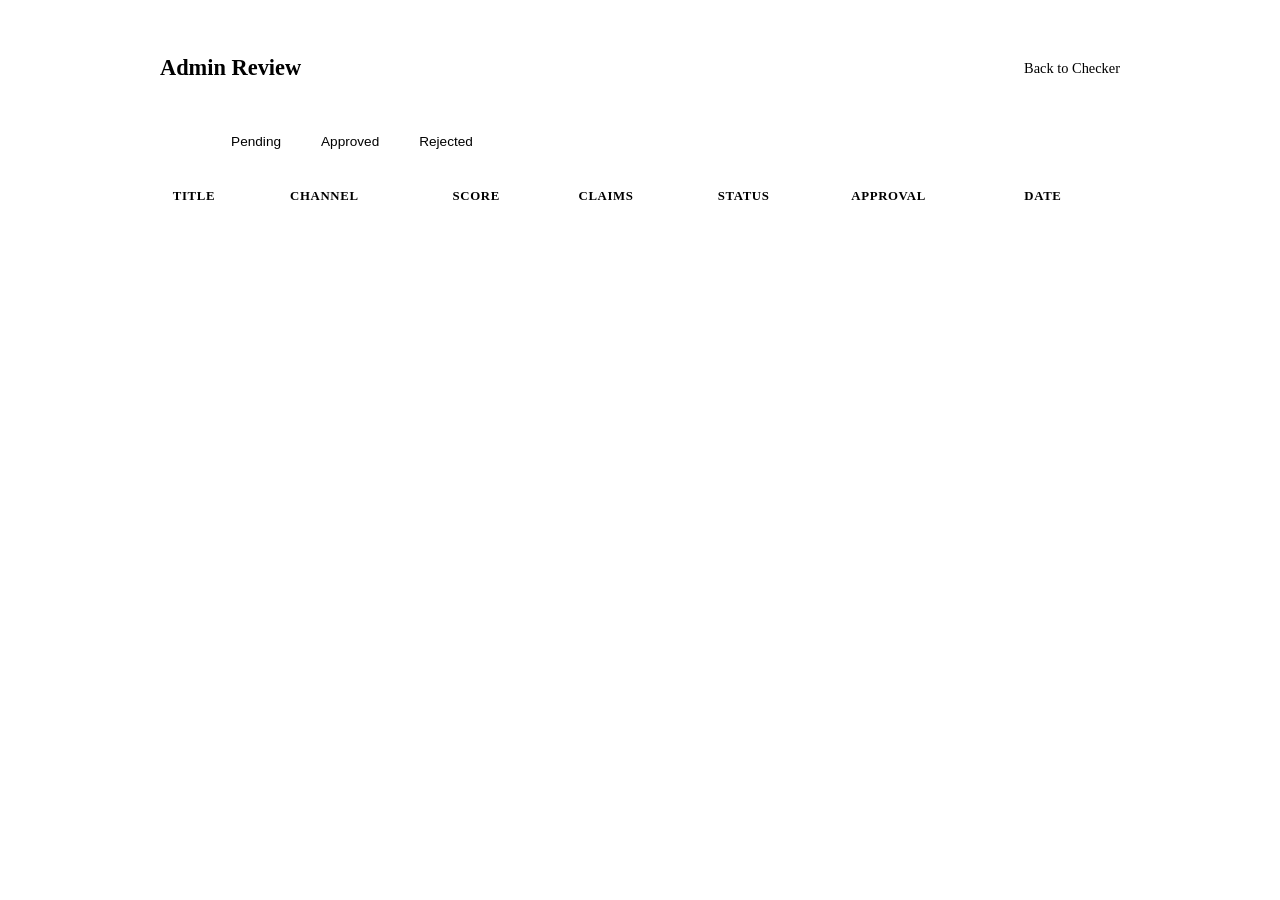
==== frontend/admin.html @ b558b1b9 "youtube-fact-checker - FastAPI backend with transcript extraction, claim extraction, and fact-checki" ====
<!DOCTYPE html>
<html lang="en">
<head>
  <meta charset="UTF-8">
  <meta name="viewport" content="width=device-width, initial-scale=1.0">
  <title>Admin — YouTube Fact Checker</title>
  <link rel="stylesheet" href="/styles.css">
  <style>
    .admin-container { max-width: 960px; margin: 0 auto; padding: 2rem 1.5rem; }

    .admin-header { display: flex; justify-content: space-between; align-items: center; margin-bottom: 2rem; }
    .admin-header h1 { font-size: 1.4rem; font-weight: 700; }
    .back-link { color: var(--accent); text-decoration: none; font-size: 0.9rem; }
    .back-link:hover { text-decoration: underline; }

    /* Filter tabs */
    .tab-bar { display: flex; gap: 0.5rem; margin-bottom: 1.5rem; }
    .tab-btn {
      background: var(--surface); color: var(--text-muted); border: 1px solid var(--border);
      border-radius: 20px; padding: 0.4rem 1rem; font-size: 0.85rem; cursor: pointer;
    }
    .tab-btn.active { background: var(--accent); color: white; border-color: var(--accent); }

    /* Video table */
    .video-table { width: 100%; border-collapse: collapse; }
    .video-table th {
      text-align: left; padding: 0.6rem 0.8rem; font-size: 0.8rem; color: var(--text-muted);
      border-bottom: 1px solid var(--border); text-transform: uppercase; letter-spacing: 0.05em;
    }
    .video-table td {
      padding: 0.8rem; border-bottom: 1px solid var(--border); font-size: 0.9rem; cursor: pointer;
    }
    .video-table tr:hover td { background: var(--surface); }

    .status-badge {
      display: inline-block; padding: 0.15rem 0.5rem; border-radius: 4px;
      font-size: 0.75rem; font-weight: 600; text-transform: uppercase;
    }
    .status-pending { background: rgba(255,165,2,0.15); color: var(--yellow); }
    .status-approved { background: rgba(46,213,115,0.15); color: var(--green); }
    .status-rejected { background: rgba(255,71,87,0.15); color: var(--red); }
    .status-processing { background: rgba(108,99,255,0.15); color: var(--accent); }
    .status-failed { background: rgba(255,71,87,0.15); color: var(--red); }
    .status-completed { background: rgba(46,213,115,0.15); color: var(--green); }

    /* Detail view */
    .detail-back { background: none; border: none; color: var(--accent); cursor: pointer; font-size: 0.9rem; margin-bottom: 1rem; }
    .detail-back:hover { text-decoration: underline; }

    .detail-meta {
      background: var(--surface); border: 1px solid var(--border); border-radius: 12px;
      padding: 1.5rem; margin-bottom: 1.5rem;
    }
    .detail-meta h2 { font-size: 1.2rem; margin-bottom: 0.5rem; }
    .detail-meta-row { display: flex; gap: 1.5rem; color: var(--text-muted); font-size: 0.85rem; flex-wrap: wrap; }

    .detail-actions { display: flex; gap: 0.75rem; margin-bottom: 1.5rem; }
    .action-btn {
      padding: 0.6rem 1.2rem; border: none; border-radius: 8px;
      font-size: 0.9rem; font-weight: 600; cursor: pointer;
    }
    .btn-approve { background: var(--green); color: #000; }
    .btn-reject { background: var(--red); color: #fff; }
    .btn-pending { background: var(--surface); color: var(--text); border: 1px solid var(--border); }

    /* Claim cards for admin */
    .admin-claim {
      background: var(--surface); border: 1px solid var(--border); border-radius: 10px;
      padding: 1rem 1.2rem; margin-bottom: 0.75rem; transition: opacity 0.2s;
    }
    .admin-claim.not-creator { opacity: 0.5; }
    .admin-claim.not-creator .admin-claim-text { text-decoration: line-through; }

    .admin-claim-header { display: flex; justify-content: space-between; align-items: flex-start; gap: 1rem; margin-bottom: 0.5rem; }
    .admin-claim-text { flex: 1; font-size: 0.95rem; }

    .admin-claim-meta { display: flex; gap: 0.75rem; font-size: 0.8rem; color: var(--text-muted); margin-bottom: 0.5rem; align-items: center; }
    .admin-claim-meta a { color: var(--blue); text-decoration: none; }
    .admin-claim-meta a:hover { text-decoration: underline; }

    /* Toggle switch */
    .toggle-row { display: flex; align-items: center; gap: 0.5rem; margin-top: 0.5rem; }
    .toggle-label { font-size: 0.8rem; color: var(--text-muted); }
    .toggle-switch {
      position: relative; width: 40px; height: 22px; background: var(--border);
      border-radius: 11px; cursor: pointer; transition: background 0.2s;
    }
    .toggle-switch.on { background: var(--green); }
    .toggle-switch::after {
      content: ''; position: absolute; top: 2px; left: 2px; width: 18px; height: 18px;
      background: white; border-radius: 50%; transition: transform 0.2s;
    }
    .toggle-switch.on::after { transform: translateX(18px); }

    /* Expandable reasoning */
    .admin-claim .claim-reasoning { display: none; }
    .admin-claim.expanded .claim-reasoning { display: block; }
    .admin-claim .claim-sources { display: none; }
    .admin-claim.expanded .claim-sources { display: block; }

    .empty-state { text-align: center; color: var(--text-muted); padding: 3rem; }

    .score-sm { font-weight: 700; }
    .score-green { color: var(--green); }
    .score-yellow { color: var(--yellow); }
    .score-red { color: var(--red); }
  </style>
</head>
<body>
  <div class="admin-container">
    <div class="admin-header">
      <h1>Admin Review</h1>
      <a href="/" class="back-link">Back to Checker</a>
    </div>

    <!-- Video List View -->
    <div id="list-view">
      <div class="tab-bar">
        <button class="tab-btn active" data-tab="all" onclick="filterTab('all')">All</button>
        <button class="tab-btn" data-tab="pending" onclick="filterTab('pending')">Pending</button>
        <button class="tab-btn" data-tab="approved" onclick="filterTab('approved')">Approved</button>
        <button class="tab-btn" data-tab="rejected" onclick="filterTab('rejected')">Rejected</button>
      </div>
      <table class="video-table">
        <thead>
          <tr>
            <th>Title</th>
            <th>Channel</th>
            <th>Score</th>
            <th>Claims</th>
            <th>Status</th>
            <th>Approval</th>
            <th>Date</th>
          </tr>
        </thead>
        <tbody id="video-list"></tbody>
      </table>
      <div id="list-empty" class="empty-state" style="display:none;">No videos found.</div>
    </div>

    <!-- Video Detail View -->
    <div id="detail-view" style="display:none;">
      <button class="detail-back" onclick="showList()">&larr; Back to list</button>
      <div class="detail-meta">
        <h2 id="detail-title"></h2>
        <div class="detail-meta-row">
          <span id="detail-channel"></span>
          <span id="detail-score"></span>
          <span id="detail-duration"></span>
          <span id="detail-time"></span>
          <span id="detail-date"></span>
        </div>
      </div>
      <div class="detail-actions">
        <button class="action-btn btn-approve" onclick="setApproval('approved')">Approve</button>
        <button class="action-btn btn-reject" onclick="setApproval('rejected')">Reject</button>
        <button class="action-btn btn-pending" onclick="setApproval('pending')">Reset to Pending</button>
      </div>
      <h3 style="margin-bottom: 0.75rem; font-size: 1rem;">Claims</h3>
      <div id="detail-claims"></div>
    </div>
  </div>

  <script src="/admin.js"></script>
</body>
</html>
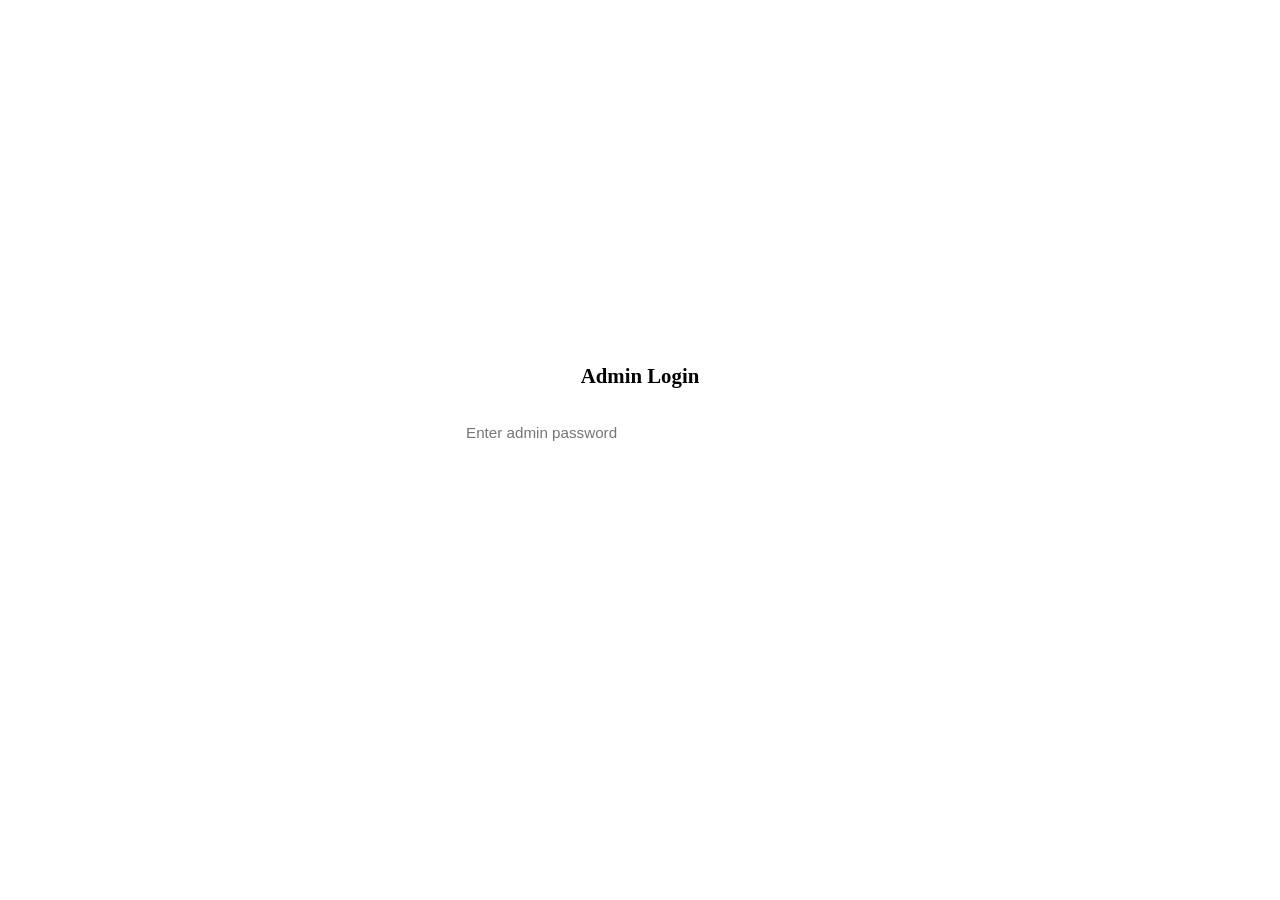
==== commit 6bfe0be3: "master - Add admin auth with session cookie (login/logout, password from env var) - Protect all admi" ====
--- a/frontend/admin.html
+++ b/frontend/admin.html
@@ -104,13 +104,61 @@
     .score-green { color: var(--green); }
     .score-yellow { color: var(--yellow); }
     .score-red { color: var(--red); }
+
+    /* Login overlay */
+    .login-overlay {
+      position: fixed; inset: 0; background: var(--bg);
+      display: flex; align-items: center; justify-content: center; z-index: 100;
+    }
+    .login-box {
+      background: var(--surface); border: 1px solid var(--border); border-radius: 12px;
+      padding: 2.5rem; width: 100%; max-width: 380px; text-align: center;
+    }
+    .login-box h2 { font-size: 1.3rem; margin-bottom: 1.5rem; }
+    .login-box input {
+      width: 100%; background: var(--bg); border: 1px solid var(--border); border-radius: 8px;
+      color: var(--text); padding: 0.8rem 1rem; font-size: 0.95rem; margin-bottom: 1rem; outline: none;
+    }
+    .login-box input:focus { border-color: var(--accent); }
+    .login-box button {
+      width: 100%; background: var(--accent); color: white; border: none; border-radius: 8px;
+      padding: 0.8rem; font-size: 0.95rem; font-weight: 600; cursor: pointer;
+    }
+    .login-box button:hover { background: #5a52d5; }
+    .login-error { color: var(--red); font-size: 0.85rem; margin-top: 0.5rem; min-height: 1.2rem; }
+
+    /* Logout button */
+    .logout-btn {
+      background: var(--surface); color: var(--text-muted); border: 1px solid var(--border);
+      border-radius: 6px; padding: 0.3rem 0.8rem; font-size: 0.8rem; cursor: pointer;
+    }
+    .logout-btn:hover { border-color: var(--red); color: var(--red); }
+    .nav-links { display: flex; gap: 1rem; align-items: center; }
+    .nav-links a { color: var(--accent); text-decoration: none; font-size: 0.9rem; }
+    .nav-links a:hover { text-decoration: underline; }
   </style>
 </head>
 <body>
-  <div class="admin-container">
+  <!-- Login Overlay -->
+  <div id="login-overlay" class="login-overlay">
+    <div class="login-box">
+      <h2>Admin Login</h2>
+      <form onsubmit="login(event)">
+        <input type="password" id="login-password" placeholder="Enter admin password" autofocus>
+        <button type="submit">Log In</button>
+      </form>
+      <p id="login-error" class="login-error"></p>
+    </div>
+  </div>
+
+  <div id="admin-content" class="admin-container" style="display:none;">
     <div class="admin-header">
       <h1>Admin Review</h1>
-      <a href="/" class="back-link">Back to Checker</a>
+      <div class="nav-links">
+        <a href="/">Home</a>
+        <a href="/videos">Videos</a>
+        <button class="logout-btn" onclick="logout()">Log Out</button>
+      </div>
     </div>
 
     <!-- Video List View -->
@@ -159,7 +207,7 @@
       <h3 style="margin-bottom: 0.75rem; font-size: 1rem;">Claims</h3>
       <div id="detail-claims"></div>
     </div>
-  </div>
+  </div>  <!-- end admin-content -->
 
   <script src="/admin.js"></script>
 </body>
